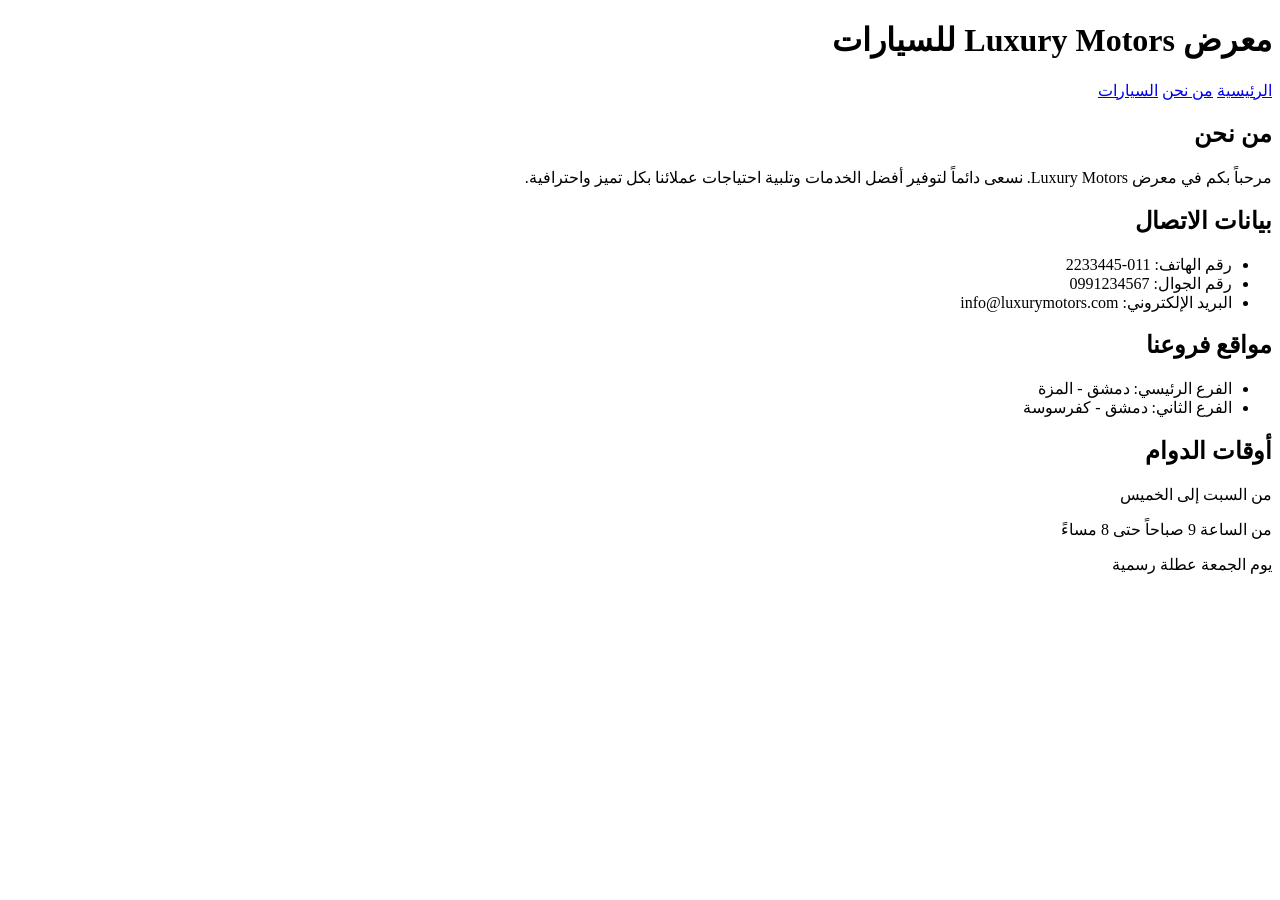
==== AboutUs.html @ b78f5b74 "Add files via upload" ====
<?xml version="1.0" encoding="UTF-8"?>
<!DOCTYPE html PUBLIC "-//W3C//DTD XHTML 1.0 Transitional//EN" "http://www.w3.org/TR/xhtml1/DTD/xhtml1-transitional.dtd">
<html xmlns="http://www.w3.org/1999/xhtml" xml:lang="ar" lang="ar" dir="rtl">
<head>
    <meta http-equiv="Content-Type" content="text/html; charset=UTF-8" />
    <title>من نحن - Luxury Motors</title>
    <link rel="stylesheet" type="text/css" href="Style.css" />
</head>
<body>

    <!-- الشريط العلوي لاسم المكتب -->
    <div id="header">
        <h1>معرض Luxury Motors للسيارات</h1>
    </div>

    <!-- شريط التنقل الأصفر المطابق للصورة -->
    <div id="nav">
        <a href="home.html">الرئيسية</a>
        <a href="AboutUs.html" class="active">من نحن</a>
        <a href="Cars.html">السيارات</a>
    </div>

    <!-- محتوى صفحة من نحن -->
    <div id="content">
        <h2>من نحن</h2>
        <p>مرحباً بكم في معرض Luxury Motors. نسعى دائماً لتوفير أفضل الخدمات وتلبية احتياجات عملائنا بكل تميز واحترافية.</p>
        
        <h2>بيانات الاتصال</h2>
        <ul>
            <li>رقم الهاتف: 011-2233445</li>
            <li>رقم الجوال: 0991234567</li>
            <li>البريد الإلكتروني: info@luxurymotors.com</li>
        </ul>
    </div>
    <h2>مواقع فروعنا</h2>

<ul>
    <li>الفرع الرئيسي: دمشق - المزة</li>
    <li>الفرع الثاني: دمشق - كفرسوسة</li>
</ul>

<h2>أوقات الدوام</h2>

<p>من السبت إلى الخميس</p>
<p>من الساعة 9 صباحاً حتى 8 مساءً</p>
<p>يوم الجمعة عطلة رسمية</p>

</body>
</html>
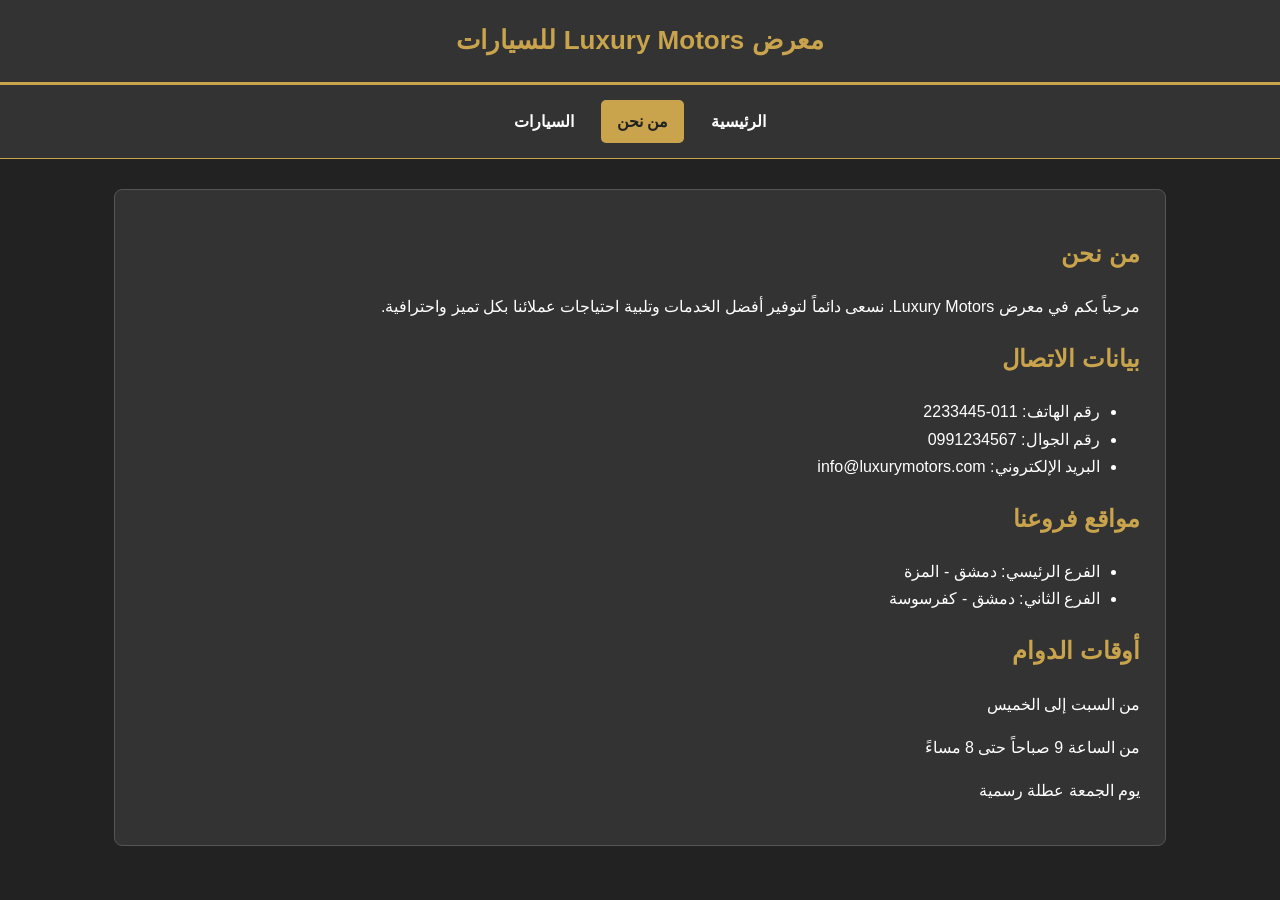
==== commit c72aecd2: "Add files via upload" ====
--- a/AboutUs.html
+++ b/AboutUs.html
@@ -4,7 +4,7 @@
 <head>
     <meta http-equiv="Content-Type" content="text/html; charset=UTF-8" />
     <title>من نحن - Luxury Motors</title>
-    <link rel="stylesheet" type="text/css" href="Style.css" />
+    <link rel="stylesheet" type="text/css" href="style.css" />
 </head>
 <body>
 
@@ -31,7 +31,7 @@
             <li>رقم الجوال: 0991234567</li>
             <li>البريد الإلكتروني: info@luxurymotors.com</li>
         </ul>
-    </div>
+    
     <h2>مواقع فروعنا</h2>
 
 <ul>
@@ -44,6 +44,6 @@
 <p>من السبت إلى الخميس</p>
 <p>من الساعة 9 صباحاً حتى 8 مساءً</p>
 <p>يوم الجمعة عطلة رسمية</p>
-
+</div>
 </body>
 </html>
--- a/style.css
+++ b/style.css
@@ -0,0 +1,241 @@
+/* التنسيق العام للموقع */
+body {
+    font-family: Tahoma, Arial, sans-serif;
+    background-color: #222222;
+    color: #ffffff;
+    direction: rtl;
+    text-align: right;
+    margin: 0;
+    padding: 0;
+    line-height: 1.7;
+}
+
+/* رأس الصفحة */
+#header {
+    background-color: #333333;
+    padding: 20px;
+    text-align: center;
+    border-bottom: 3px solid #c9a44c;
+}
+
+#header h1 {
+    color: #c9a44c;
+    margin: 0;
+    font-size: 26px;
+}
+
+/* شريط التنقل */
+#nav,
+.navbar {
+    background-color: #333333;
+    padding: 12px;
+    text-align: center;
+    border-bottom: 1px solid #c9a44c;
+}
+
+#nav a,
+.navbar a {
+    display: inline-block;
+    color: #ffffff;
+    text-decoration: none;
+    padding: 8px 16px;
+    font-weight: bold;
+    margin: 3px;
+    border-radius: 5px;
+}
+
+#nav a:hover,
+#nav a.active,
+.navbar a:hover {
+    background-color: #c9a44c;
+    color: #222222;
+}
+
+/* محتوى الصفحات */
+#content {
+    max-width: 1000px;
+    margin: 30px auto;
+    padding: 25px;
+    background-color: #333333;
+    border: 1px solid #555555;
+    border-radius: 8px;
+}
+
+/* العناوين */
+h1,
+h2,
+h3 {
+    line-height: 1.6;
+}
+
+h2 {
+    color: #c9a44c;
+}
+
+/* الجداول */
+table {
+    width: 100%;
+    border-collapse: collapse;
+    margin-top: 20px;
+}
+
+th,
+td {
+    padding: 12px;
+    border: 1px solid #555555;
+    text-align: center;
+    vertical-align: middle;
+}
+
+th {
+    background-color: #444444;
+    color: #e3c477;
+}
+
+td {
+    background-color: #333333;
+    color: #ffffff;
+}
+
+/* صور السيارات */
+table img {
+    max-width: 150px;
+    height: auto;
+    border-radius: 5px;
+}
+
+/* صندوق تفاصيل السيارة */
+.car-details-card,
+.details-box {
+    background-color: #444444;
+    color: #ffffff;
+    border: 1px solid #c9a44c;
+    padding: 15px;
+    margin-top: 10px;
+    text-align: right;
+    line-height: 1.8;
+}
+
+.car-details-card p,
+.details-box p {
+    color: #ffffff;
+    font-size: 15px;
+}
+
+/* إخفاء صفوف التفاصيل عند بداية فتح الصفحة */
+.details-row {
+    display: none;
+}
+
+/* الأزرار */
+button {
+    background-color: #c9a44c;
+    color: #222222;
+    border: none;
+    padding: 10px 18px;
+    border-radius: 5px;
+    cursor: pointer;
+    font-family: Tahoma, Arial, sans-serif;
+    font-weight: bold;
+}
+
+button:hover {
+    background-color: #e3c477;
+}
+
+/* صندوق أسماء الطلاب */
+.team-box {
+    width: 80%;
+    max-width: 600px;
+    margin: 30px auto;
+    padding: 20px;
+    background-color: #333333;
+    border: 1px solid #c9a44c;
+    border-radius: 8px;
+    line-height: 1.8;
+}
+
+.team-box h3 {
+    color: #c9a44c;
+    text-align: center;
+}
+
+.team-box li {
+    margin-bottom: 8px;
+}
+
+/* تنسيق نموذج الحجز */
+input,
+select,
+textarea {
+    max-width: 100%;
+    padding: 8px;
+    margin: 5px 0;
+    border: 1px solid #777777;
+    border-radius: 4px;
+    box-sizing: border-box;
+}
+
+/* تنسيق الروابط */
+a {
+    transition: 0.2s;
+}
+
+/* ملاءمة الصفحة للشاشات الصغيرة */
+@media screen and (max-width: 600px) {
+    #content {
+        margin: 15px;
+        padding: 15px;
+    }
+
+    table {
+        font-size: 12px;
+    }
+
+    th,
+    td {
+        padding: 6px;
+    }
+
+    table img {
+        max-width: 90px;
+    }
+
+    #nav a,
+    .navbar a {
+        padding: 7px 10px;
+    }
+}
+.details-row {
+    display: none;
+}
+/* تنسيق تفاصيل السيارات */
+.details-box {
+background-color: #333333;
+color: white;
+padding: 15px;
+border: 1px solid #c9a44c;
+}
+
+.details-box h3 {
+color: #e3c477;
+}
+
+.details-box p {
+color: white !important;
+line-height: 1.8;
+}
+
+.details-box strong {
+color: #e3c477;
+}
+
+.details-box img {
+border: 2px solid #c9a44c;
+}
+/* تكبير صور السيارات */
+table img {
+width: 250px !important;
+height: 160px !important;
+object-fit: cover;
+}
